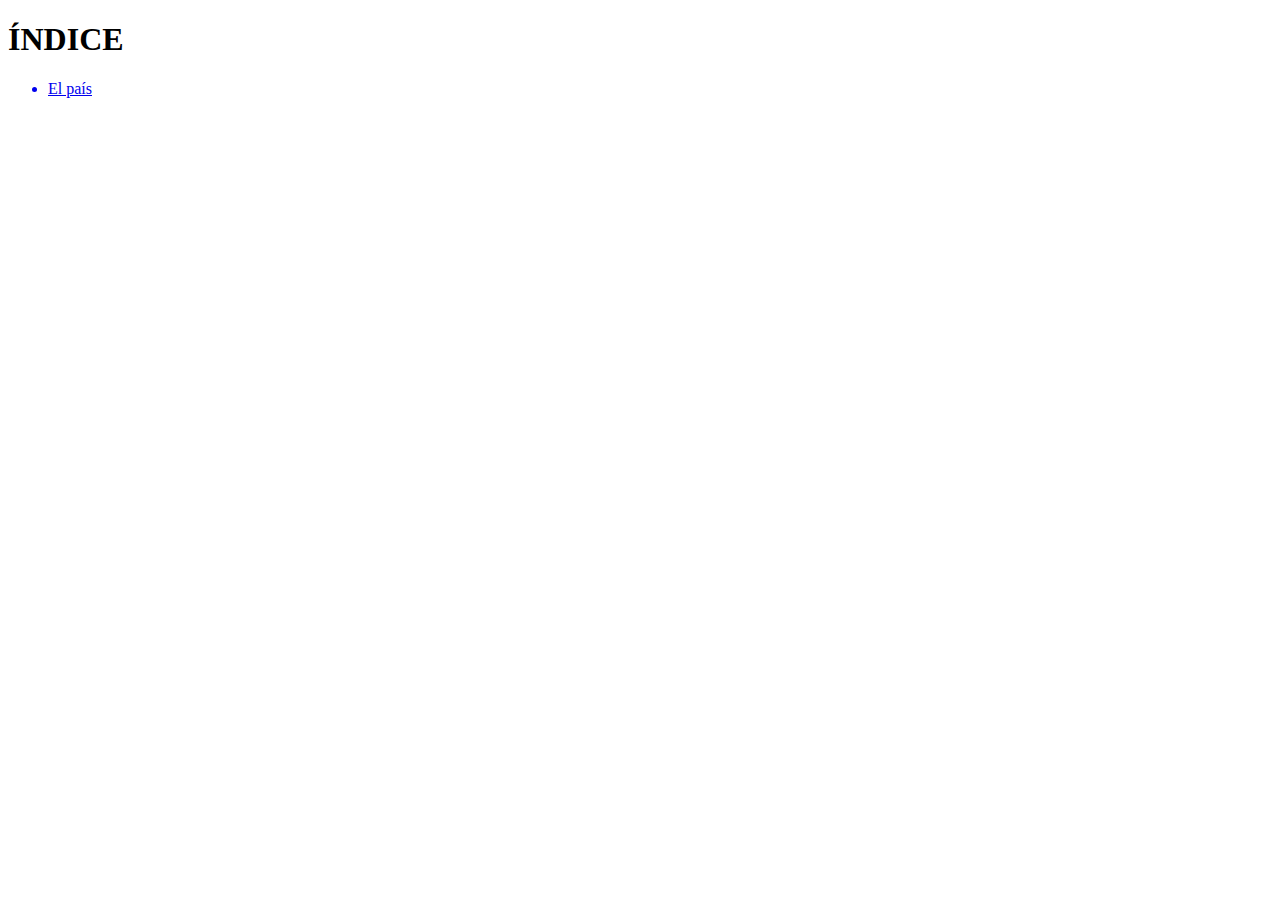
==== Index.html @ b2da2786 "Actua26" ====
<!DOCTYPE html>
<html>
<head>
    <title>Nike</title>
    <link rel="stylesheet" href="Style.css">
    <meta charset="utf-8">

</head>
<body>
    
    <div id="Cabecera">
    
        <h1>ÍNDICE</h1>
        <h2></h2>
        <h3></h3>

    </div>

    <div id="Centro">

       <ul>
           <a href="El_Pais/Pagina/Index.html"> <li>El país</li></a>
       </ul>

    </div>

</body>
</html>
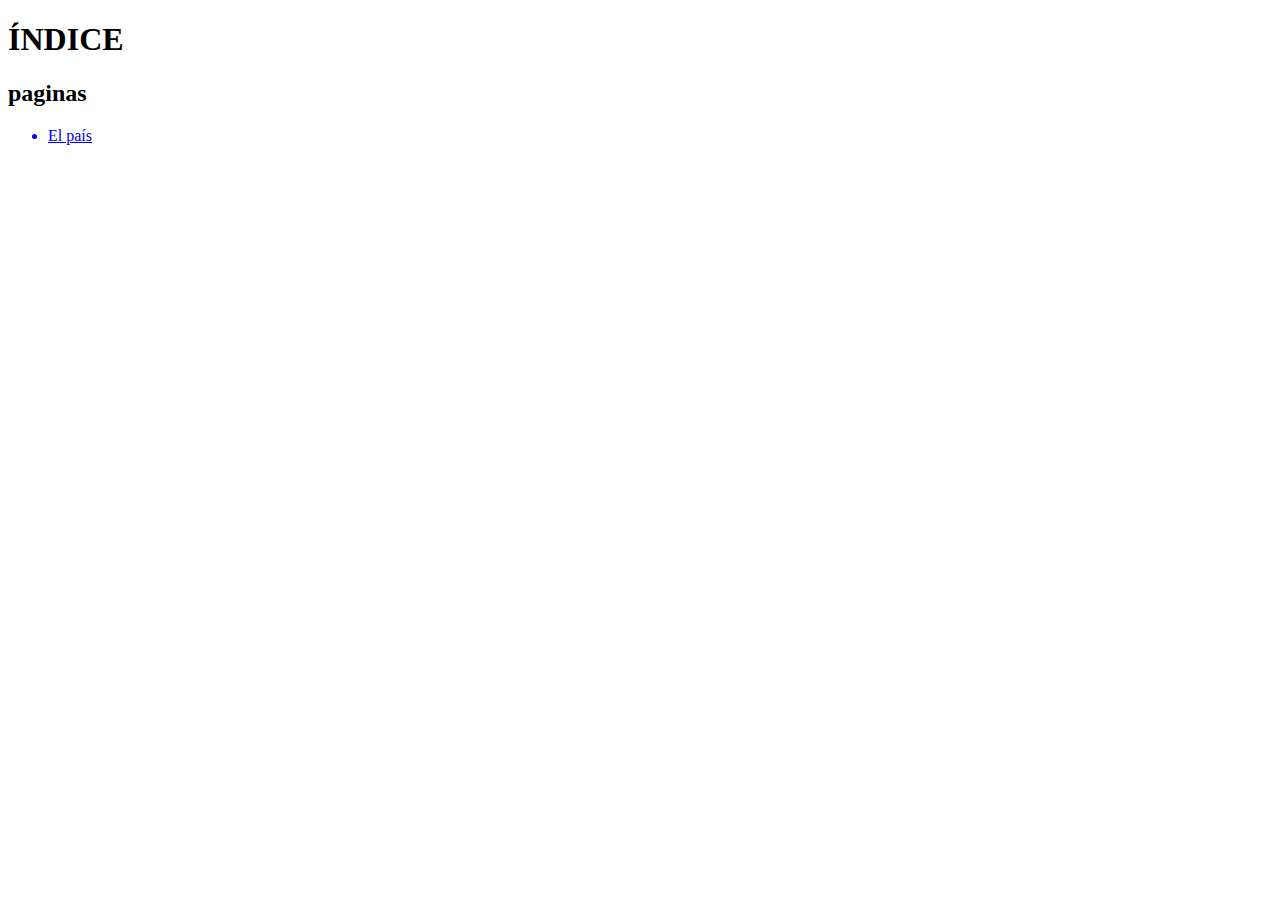
==== commit 390edfb8: "actu26.2" ====
--- a/Index.html
+++ b/Index.html
@@ -11,7 +11,7 @@
     <div id="Cabecera">
     
         <h1>ÍNDICE</h1>
-        <h2></h2>
+        <h2>paginas</h2>
         <h3></h3>
 
     </div>
